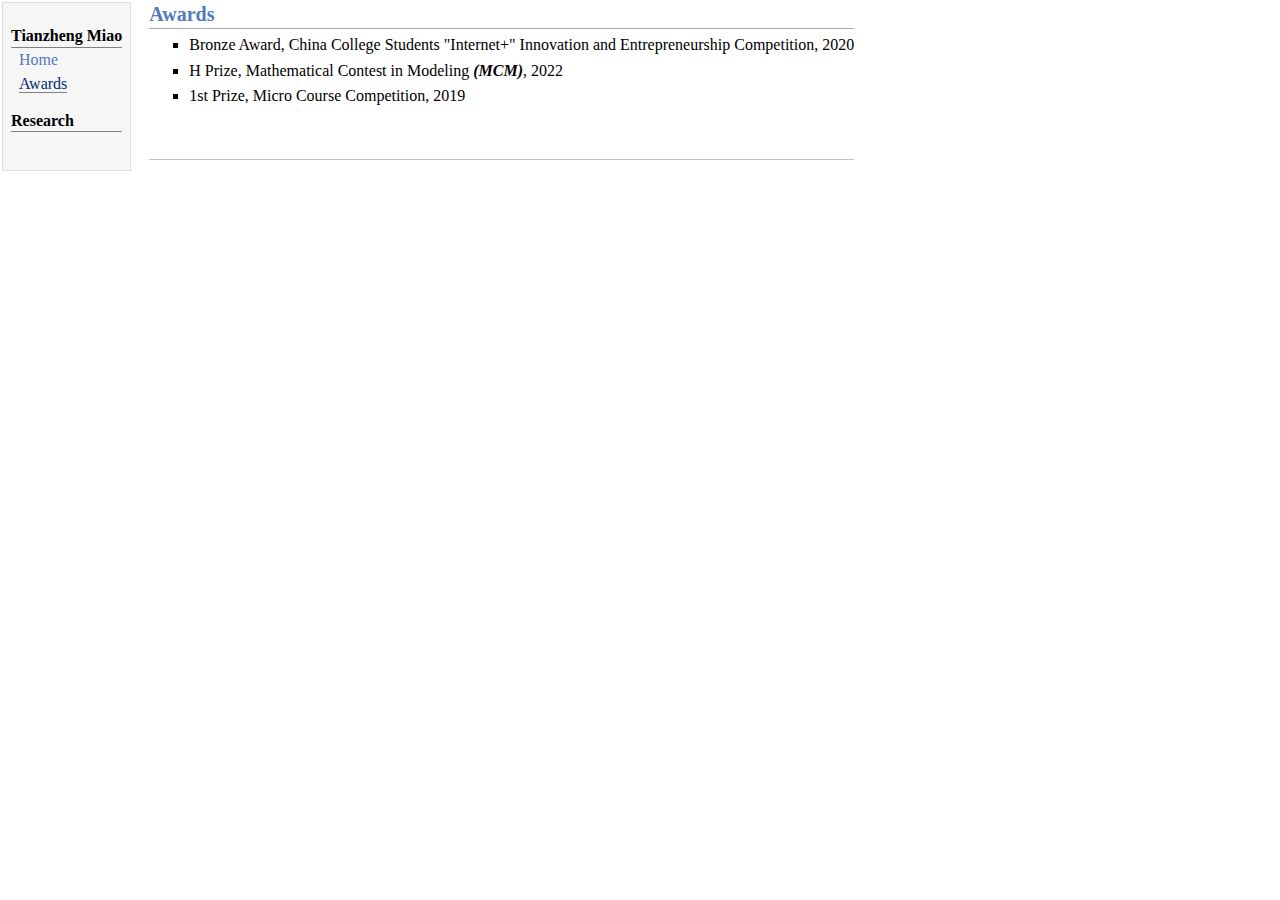
==== awards.html @ 7a70434d "Add files via upload" ====
<!DOCTYPE html PUBLIC "-//W3C//DTD XHTML 1.1//EN"
  "http://www.w3.org/TR/xhtml11/DTD/xhtml11.dtd">
<html xmlns="http://www.w3.org/1999/xhtml" xml:lang="en">
<head>
<meta name="generator" content="jemdoc, see http://jemdoc.jaboc.net/" />
<meta http-equiv="Content-Type" content="text/html;charset=utf-8" />
<link rel="stylesheet" href="jemdoc.css" type="text/css" />
<title></title>
</head>
<body>
<table summary="Table for page layout." id="tlayout">
<tr valign="top">
<td id="layout-menu">
<div class="menu-category">Tianzheng Miao</div>
<div class="menu-item"><a href="index.html">Home</a></div>
<!-- <div class="menu-item"><a href="publication.html">Publication</a></div> -->
<div class="menu-item"><a href="awards.html" class="current">Awards</a></div>
<!-- <div class="menu-item"><a href="services.html">Professional&nbsp;Services</a></div> -->
<div class="menu-category">Research</div>
<!-- <div class="menu-item"><a href="ma.html">Movable&nbsp;antenna&nbsp;(MA)-enabled&nbsp;<br /> wireless&nbsp;communications</a></div>
<div class="menu-item"><a href="irs.html">Intelligent&nbsp;reflecting&nbsp;surface</a></div>
<div class="menu-item"><a href="mmwave.html">Millimeter&nbsp;wave&nbsp;communication</a></div> -->
</td>
<td id="layout-content">
<h2>Awards</h2>
<ul>

<li><p>Bronze Award, China College Students "Internet+" Innovation and Entrepreneurship Competition, 2020</p>
</li>
<li><p>H Prize, Mathematical Contest in Modeling<i><b> (MCM)</b></i>, 2022</p>
</li>
<li><p>1st Prize, Micro Course Competition, 2019</p>
</li>
<!-- <li><p>National scholarship for graduate student, 2018</p>
</li>
<li><p>Outstanding undergraduate for Southeast University, 2017</p>
</li>
<li><p>National Scholarship for undergraduate student, 2016</p>
</li> -->
</ul>
<div id="footer">
<div id="footer-text">
</div>
</div>
</td>
</tr>
</table>
</body>
</html>
---- jemdoc.css ----
/* Default css file for jemdoc. */

table#tlayout {
    border: none;
    border-collapse: separate;
    background: white;
}

body {
	background: white;
	font-family: Georgia, serif;
	padding-bottom: 8px;
	margin: 0;
}

#layout-menu {
	background: #f6f6f6;
	border: 1px solid #dddddd;
	padding-top: 0.5em;
	padding-left: 8px;
	padding-right: 8px;
	font-size: 1.0em;
	width: auto;
	white-space: nowrap;
    text-align: left;
    vertical-align: top;
}

#layout-menu td {
	background: #f4f4f4;
    vertical-align: top;
}

#layout-content {
	padding-top: 0.0em;
	padding-left: 1.0em;
	padding-right: 1.0em;
    border: none;
    background: white;
    text-align: left;
    vertical-align: top;
}

#layout-menu a {
	line-height: 1.5em;
	margin-left: 0.5em;
}

tt {
    background: #ffffdd;
}

pre, tt {
	font-size: 90%;
	font-family: monaco, monospace;
}

a, a > tt {
	color: #224b8d;
	text-decoration: none;
}

a:hover {
	border-bottom: 1px gray dotted;
}

#layout-menu a.current:link, #layout-menu a.current:visited {
	color: #022b6d;
	border-bottom: 1px gray solid;
}
#layout-menu a:link, #layout-menu a:visited, #layout-menu a:hover {
	color: #527bbd;
	text-decoration: none;
}
#layout-menu a:hover {
	text-decoration: none;
}

div.menu-category {
	border-bottom: 1px solid gray;
	margin-top: 0.8em;
	padding-top: 0.2em;
	padding-bottom: 0.1em;
	font-weight: bold;
}

div.menu-item {
	padding-left: 16px;
	text-indent: -16px;
}

div#toptitle {
	padding-bottom: 0.2em;
	margin-bottom: 1.5em;
	border-bottom: 3px double gray;
}

/* Reduce space if we begin the page with a title. */
div#toptitle + h2, div#toptitle + h3 {
	margin-top: -0.7em;
}

div#subtitle {
	margin-top: 0.0em;
	margin-bottom: 0.0em;
	padding-top: 0em;
	padding-bottom: 0.1em;
}

em {
	font-style: italic;
}

strong {
	font-weight: bold;
}


h1, h2, h3 {
	color: #527bbd;
	margin-top: 0.7em;
	margin-bottom: 0.3em;
	padding-bottom: 0.2em;
	line-height: 1.0;
	padding-top: 0.5em;
	border-bottom: 1px solid #aaaaaa;
}

h1 {
	font-size: 165%;
}

h2 {
	padding-top: 0.8em;
	font-size: 125%;
}

h2 + h3 {
    padding-top: 0.2em;
}

h3 {
	font-size: 110%;
	border-bottom: none;
}

p {
	margin-top: 0.0em;
	margin-bottom: 0.8em;
	padding: 0;
	line-height: 1.3;
}

pre {
	padding: 0;
	margin: 0;
}

div#footer {
	font-size: small;
	border-top: 1px solid #c0c0c0;
	padding-top: 0.1em;
	margin-top: 4.0em;
	color: #c0c0c0;
}

div#footer a {
	color: #80a0b0;
}

div#footer-text {
	float: left;
	padding-bottom: 8px;
}

ul, ol, dl {
	margin-top: 0.2em;
	padding-top: 0;
	margin-bottom: 0.8em;
}

dt {
	margin-top: 0.5em;
	margin-bottom: 0;
}

dl {
	margin-left: 20px;
}

dd {
	color: #222222;
}

dd > *:first-child {
	margin-top: 0;
}

ul {
	list-style-position: outside;
	list-style-type: square;
}

p + ul, p + ol {
	margin-top: -0.5em;
}

li ul, li ol {
	margin-top: -0.3em;
}

ol {
	list-style-position: outside;
	list-style-type: decimal;
}

li p, dd p {
	margin-bottom: 0.3em;
}


ol ol {
	list-style-type: lower-alpha;
}

ol ol ol {
	list-style-type: lower-roman;
}

p + div.codeblock {
	margin-top: -0.6em;
}

div.codeblock, div.infoblock {
	margin-right: 0%;
	margin-top: 1.2em;
	margin-bottom: 1.3em;
}

div.blocktitle {
	font-weight: bold;
	color: #cd7b62;
	margin-top: 1.2em;
	margin-bottom: 0.1em;
}

div.blockcontent {
	border: 1px solid silver;
	padding: 0.3em 0.5em;
}

div.infoblock > div.blockcontent {
	background: #ffffee;
}

div.blockcontent p + ul, div.blockcontent p + ol {
	margin-top: 0.4em;
}

div.infoblock p {
	margin-bottom: 0em;
}

div.infoblock li p, div.infoblock dd p {
	margin-bottom: 0.5em;
}

div.infoblock p + p {
	margin-top: 0.8em;
}

div.codeblock > div.blockcontent {
	background: #f6f6f6;
}

span.pycommand {
	color: #000070;
}

span.statement {
	color: #008800;
}
span.builtin {
	color: #000088;
}
span.special {
	color: #990000;
}
span.operator {
	color: #880000;
}
span.error {
	color: #aa0000;
}
span.comment, span.comment > *, span.string, span.string > * {
	color: #606060;
}

@media print {
	#layout-menu { display: none; }
}

#fwtitle {
	margin: 2px;
}

#fwtitle #toptitle {
	padding-left: 0.5em;
	margin-bottom: 0.5em;
}

#layout-content h1:first-child, #layout-content h2:first-child, #layout-content h3:first-child {
	margin-top: -0.7em;
}

div#toptitle h1, #layout-content div#toptitle h1 {
	margin-bottom: 0.0em;
	padding-bottom: 0.1em;
	padding-top: 0;
	margin-top: 0.5em;
	border-bottom: none;
}

img.eq {
	padding: 0;
	padding-left: 0.1em;
	padding-right: 0.1em;
	margin: 0;
}

img.eqwl {
	padding-left: 2em;
	padding-top: 0.6em;
	padding-bottom: 0.2em;
	margin: 0;
}

table {
    border: 2px solid black;
    border-collapse: collapse;
}

td {
    padding: 2px;
    padding-left: 0.5em;
    padding-right: 0.5em;
    text-align: center;
    border: 1px solid gray;
}

table + table {
    margin-top: 1em;
}

tr.heading {
    font-weight: bold;
    border-bottom: 2px solid black;
}

img {
    border: none;
}

table.imgtable, table.imgtable td {
    border: none;
    text-align: left;
}
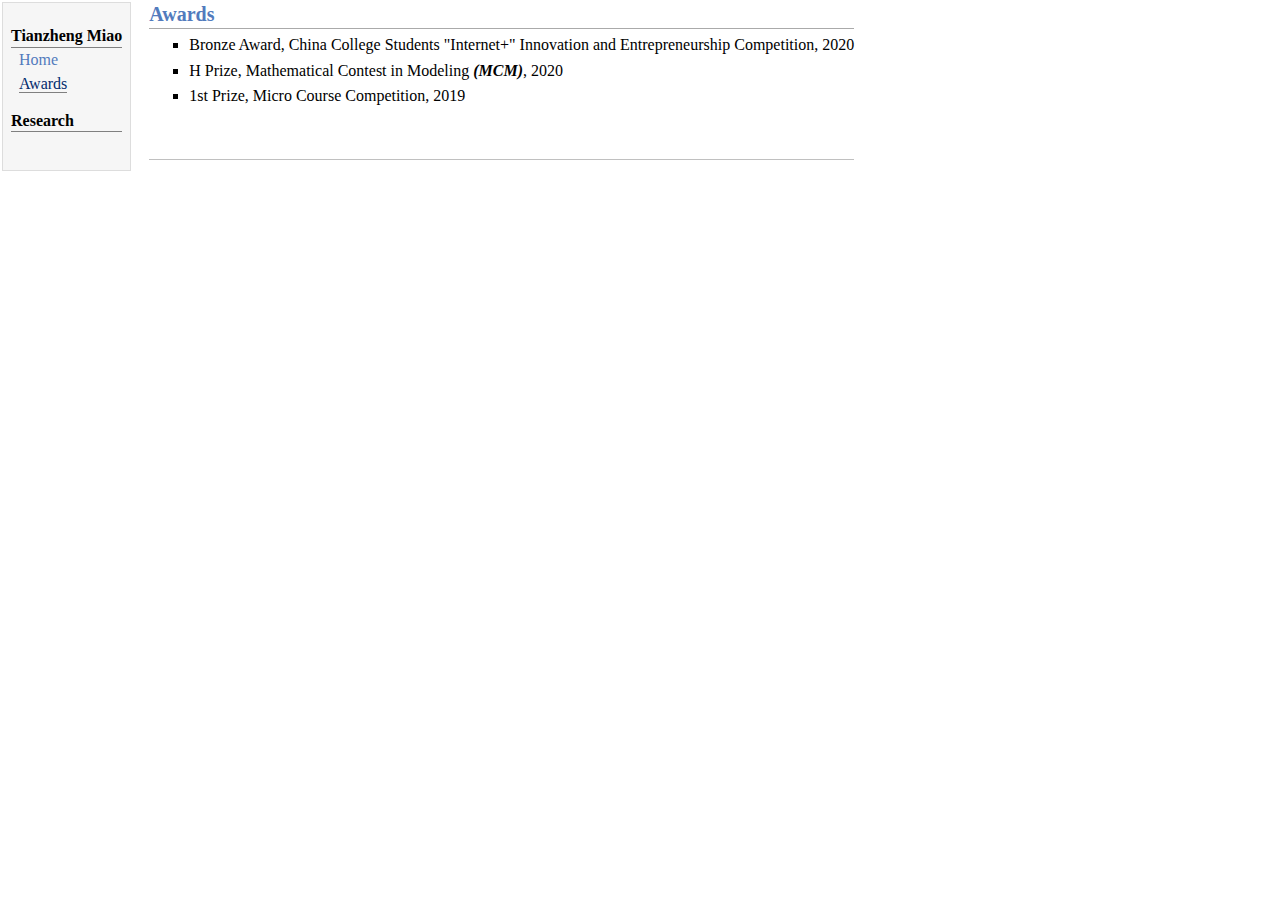
==== commit 7194e062: "revise" ====
--- a/awards.html
+++ b/awards.html
@@ -27,7 +27,7 @@
 
 <li><p>Bronze Award, China College Students "Internet+" Innovation and Entrepreneurship Competition, 2020</p>
 </li>
-<li><p>H Prize, Mathematical Contest in Modeling<i><b> (MCM)</b></i>, 2022</p>
+<li><p>H Prize, Mathematical Contest in Modeling<i><b> (MCM)</b></i>, 2020</p>
 </li>
 <li><p>1st Prize, Micro Course Competition, 2019</p>
 </li>
